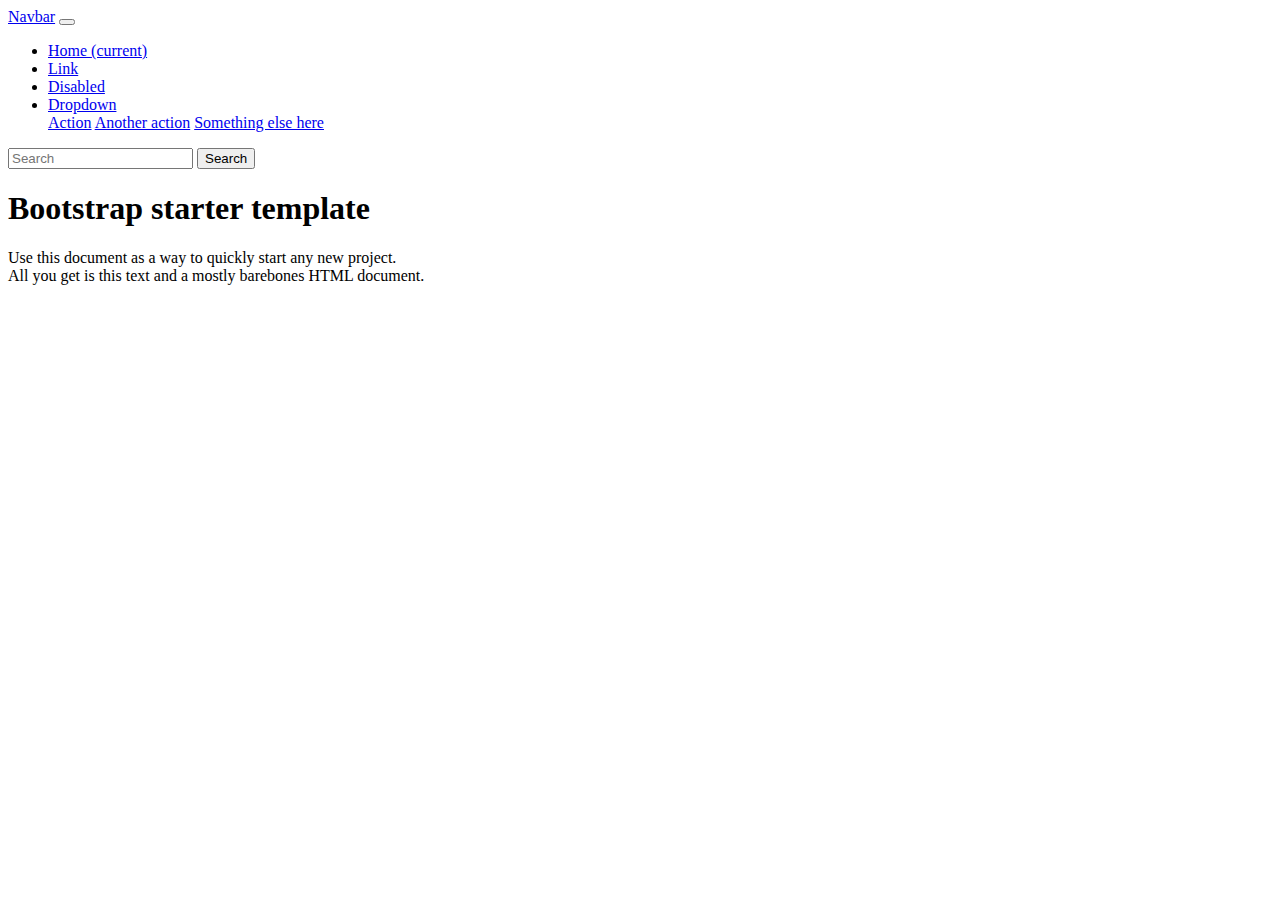
==== src/main/resources/templates/index.html @ 92fbcc73 "index bootstrap 적용 및 homeController test" ====
<!doctype html>
<html>
<head>
    <!-- Required meta tags -->
    <meta charset="utf-8">
    <meta name="viewport" content="width=device-width, initial-scale=1, shrink-to-fit=no">

    <!-- Bootstrap CSS -->
    <link rel="stylesheet" href="https://cdn.jsdelivr.net/npm/bootstrap@4.5.3/dist/css/bootstrap.min.css"
          integrity="sha384-TX8t27EcRE3e/ihU7zmQxVncDAy5uIKz4rEkgIXeMed4M0jlfIDPvg6uqKI2xXr2" crossorigin="anonymous">
    <link href="starter-template.css" rel="stylesheet">

    <title>Hello, world!</title>
</head>
<body>
<body>
<nav class="navbar navbar-expand-md navbar-dark bg-dark fixed-top">
    <a class="navbar-brand" href="#">Navbar</a>
    <button class="navbar-toggler" type="button" data-toggle="collapse" data-target="#navbarsExampleDefault"
            aria-controls="navbarsExampleDefault" aria-expanded="false" aria-label="Toggle navigation">
        <span class="navbar-toggler-icon"></span>
    </button>

    <div class="collapse navbar-collapse" id="navbarsExampleDefault">
        <ul class="navbar-nav mr-auto">
            <li class="nav-item active">
                <a class="nav-link" href="#">Home <span class="sr-only">(current)</span></a>
            </li>
            <li class="nav-item">
                <a class="nav-link" href="#">Link</a>
            </li>
            <li class="nav-item">
                <a class="nav-link disabled" href="#" tabindex="-1" aria-disabled="true">Disabled</a>
            </li>
            <li class="nav-item dropdown">
                <a class="nav-link dropdown-toggle" href="#" id="dropdown01" data-toggle="dropdown" aria-haspopup="true"
                   aria-expanded="false">Dropdown</a>
                <div class="dropdown-menu" aria-labelledby="dropdown01">
                    <a class="dropdown-item" href="#">Action</a>
                    <a class="dropdown-item" href="#">Another action</a>
                    <a class="dropdown-item" href="#">Something else here</a>
                </div>
            </li>
        </ul>
        <form class="form-inline my-2 my-lg-0">
            <input class="form-control mr-sm-2" type="text" placeholder="Search" aria-label="Search">
            <button class="btn btn-secondary my-2 my-sm-0" type="submit">Search</button>
        </form>
    </div>
</nav>

<main role="main" class="container">

    <div class="starter-template">
        <h1>Bootstrap starter template</h1>
        <p class="lead">Use this document as a way to quickly start any new project.<br> All you get is this text and a
            mostly barebones HTML document.</p>
    </div>

</main>

<!-- Optional JavaScript; choose one of the two! -->

<!-- Option 1: jQuery and Bootstrap Bundle (includes Popper) -->
<script src="https://code.jquery.com/jquery-3.5.1.slim.min.js"
        integrity="sha384-DfXdz2htPH0lsSSs5nCTpuj/zy4C+OGpamoFVy38MVBnE+IbbVYUew+OrCXaRkfj"
        crossorigin="anonymous"></script>
<script src="https://cdn.jsdelivr.net/npm/bootstrap@4.5.3/dist/js/bootstrap.bundle.min.js"
        integrity="sha384-ho+j7jyWK8fNQe+A12Hb8AhRq26LrZ/JpcUGGOn+Y7RsweNrtN/tE3MoK7ZeZDyx"
        crossorigin="anonymous"></script>

<!-- Option 2: jQuery, Popper.js, and Bootstrap JS
<script src="https://code.jquery.com/jquery-3.5.1.slim.min.js" integrity="sha384-DfXdz2htPH0lsSSs5nCTpuj/zy4C+OGpamoFVy38MVBnE+IbbVYUew+OrCXaRkfj" crossorigin="anonymous"></script>
<script src="https://cdn.jsdelivr.net/npm/popper.js@1.16.1/dist/umd/popper.min.js" integrity="sha384-9/reFTGAW83EW2RDu2S0VKaIzap3H66lZH81PoYlFhbGU+6BZp6G7niu735Sk7lN" crossorigin="anonymous"></script>
<script src="https://cdn.jsdelivr.net/npm/bootstrap@4.5.3/dist/js/bootstrap.min.js" integrity="sha384-w1Q4orYjBQndcko6MimVbzY0tgp4pWB4lZ7lr30WKz0vr/aWKhXdBNmNb5D92v7s" crossorigin="anonymous"></script>
-->
</body>
</html>
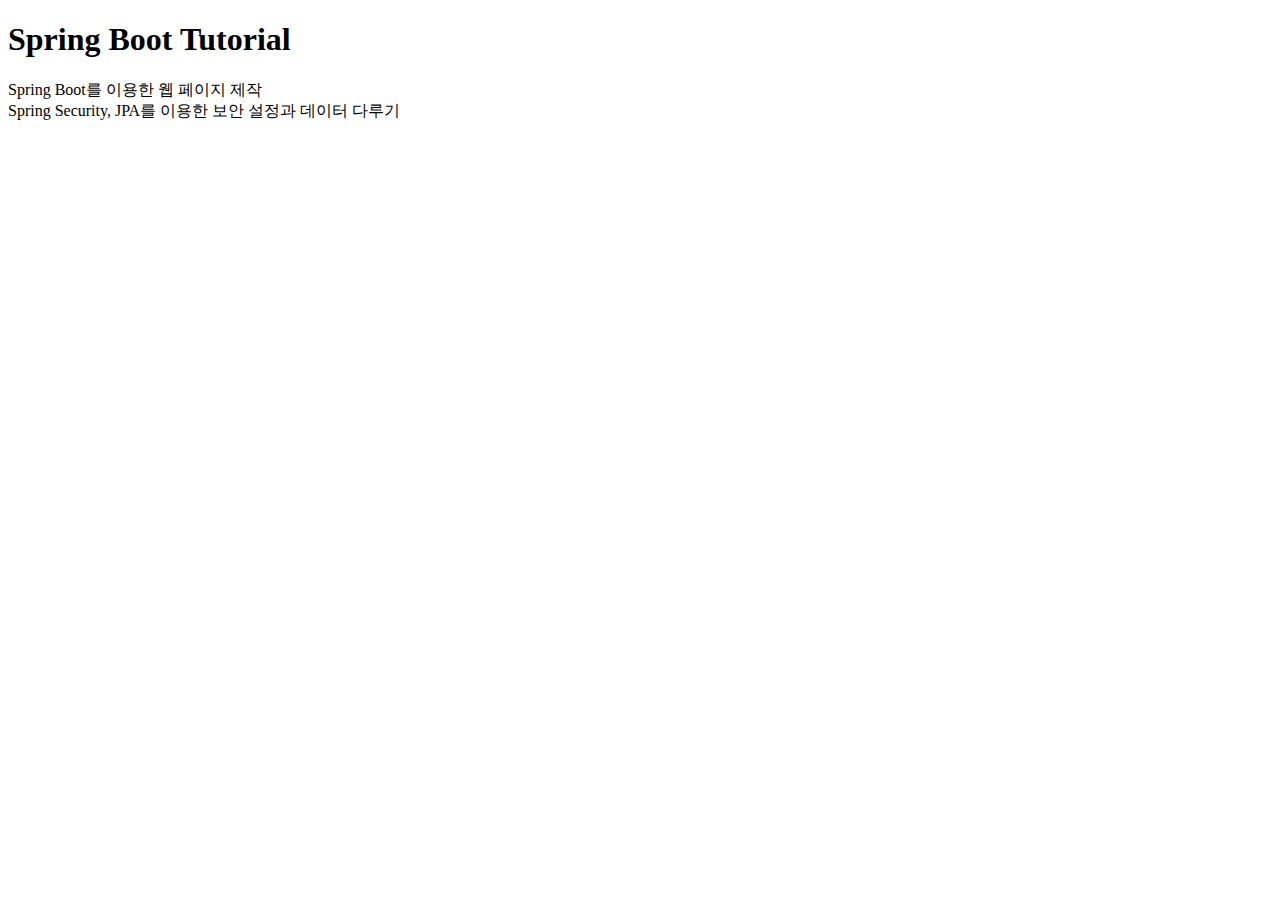
==== commit ed67c0bb: "index, List Page - thymeleaf 레이아웃 구성" ====
--- a/src/main/resources/templates/index.html
+++ b/src/main/resources/templates/index.html
@@ -1,21 +1,23 @@
 <!doctype html>
-<html>
-<head>
+<html xmlns:th="http://www.thymeleaf.org">
+
+<head th:replace="fragments/common :: head('Hello, Spring Boot!')">
     <!-- Required meta tags -->
     <meta charset="utf-8">
     <meta name="viewport" content="width=device-width, initial-scale=1, shrink-to-fit=no">
 
     <!-- Bootstrap CSS -->
     <link rel="stylesheet" href="https://cdn.jsdelivr.net/npm/bootstrap@4.5.3/dist/css/bootstrap.min.css"
-          integrity="sha384-TX8t27EcRE3e/ihU7zmQxVncDAy5uIKz4rEkgIXeMed4M0jlfIDPvg6uqKI2xXr2" crossorigin="anonymous">
+        integrity="sha384-TX8t27EcRE3e/ihU7zmQxVncDAy5uIKz4rEkgIXeMed4M0jlfIDPvg6uqKI2xXr2" crossorigin="anonymous">
     <link href="starter-template.css" rel="stylesheet">
 
-    <title>Hello, world!</title>
+    <title>Hello, Spring Boot!</title>
 </head>
-<body>
-<body>
-<nav class="navbar navbar-expand-md navbar-dark bg-dark fixed-top">
-    <a class="navbar-brand" href="#">Navbar</a>
+
+
+    <body>
+        <nav class="navbar navbar-expand-md navbar-dark bg-dark fixed-top" th:replace="fragments/common :: menu('home')">
+           <!--  <a class="navbar-brand" href="#">Spring Boot Tutoroal</a>
     <button class="navbar-toggler" type="button" data-toggle="collapse" data-target="#navbarsExampleDefault"
             aria-controls="navbarsExampleDefault" aria-expanded="false" aria-label="Toggle navigation">
         <span class="navbar-toggler-icon"></span>
@@ -24,55 +26,56 @@
     <div class="collapse navbar-collapse" id="navbarsExampleDefault">
         <ul class="navbar-nav mr-auto">
             <li class="nav-item active">
-                <a class="nav-link" href="#">Home <span class="sr-only">(current)</span></a>
+                <a class="nav-link" href="#">홈 <span class="sr-only">(current)</span></a>
             </li>
             <li class="nav-item">
-                <a class="nav-link" href="#">Link</a>
+                <a class="nav-link" href="#">게시판</a>
             </li>
             <li class="nav-item">
                 <a class="nav-link disabled" href="#" tabindex="-1" aria-disabled="true">Disabled</a>
             </li>
-            <li class="nav-item dropdown">
-                <a class="nav-link dropdown-toggle" href="#" id="dropdown01" data-toggle="dropdown" aria-haspopup="true"
-                   aria-expanded="false">Dropdown</a>
-                <div class="dropdown-menu" aria-labelledby="dropdown01">
-                    <a class="dropdown-item" href="#">Action</a>
-                    <a class="dropdown-item" href="#">Another action</a>
-                    <a class="dropdown-item" href="#">Something else here</a>
-                </div>
-            </li>
+            &lt;!&ndash; <li class="nav-item dropdown">
+                 <a class="nav-link dropdown-toggle" href="#" id="dropdown01" data-toggle="dropdown" aria-haspopup="true"
+                    aria-expanded="false">Dropdown</a>
+                 <div class="dropdown-menu" aria-labelledby="dropdown01">
+                     <a class="dropdown-item" href="#">Action</a>
+                     <a class="dropdown-item" href="#">Another action</a>
+                     <a class="dropdown-item" href="#">Something else here</a>
+                 </div>
+             </li>&ndash;&gt;
         </ul>
-        <form class="form-inline my-2 my-lg-0">
+            &lt;!&ndash;<form class="form-inline my-2 my-lg-0">
             <input class="form-control mr-sm-2" type="text" placeholder="Search" aria-label="Search">
             <button class="btn btn-secondary my-2 my-sm-0" type="submit">Search</button>
-        </form>
-    </div>
-</nav>
+        </form>&ndash;&gt;
+            </div>-->
+        </nav>
 
-<main role="main" class="container">
+        <main role="main" class="container">
 
-    <div class="starter-template">
-        <h1>Bootstrap starter template</h1>
-        <p class="lead">Use this document as a way to quickly start any new project.<br> All you get is this text and a
-            mostly barebones HTML document.</p>
-    </div>
+            <div class="starter-template">
+                <h1>Spring Boot Tutorial</h1>
+                <p class="lead">Spring Boot를 이용한 웹 페이지 제작<br>
+                    Spring Security, JPA를 이용한 보안 설정과 데이터 다루기</p>
+            </div>
 
-</main>
+        </main>
 
-<!-- Optional JavaScript; choose one of the two! -->
+        <!-- Optional JavaScript; choose one of the two! -->
 
-<!-- Option 1: jQuery and Bootstrap Bundle (includes Popper) -->
-<script src="https://code.jquery.com/jquery-3.5.1.slim.min.js"
-        integrity="sha384-DfXdz2htPH0lsSSs5nCTpuj/zy4C+OGpamoFVy38MVBnE+IbbVYUew+OrCXaRkfj"
-        crossorigin="anonymous"></script>
-<script src="https://cdn.jsdelivr.net/npm/bootstrap@4.5.3/dist/js/bootstrap.bundle.min.js"
-        integrity="sha384-ho+j7jyWK8fNQe+A12Hb8AhRq26LrZ/JpcUGGOn+Y7RsweNrtN/tE3MoK7ZeZDyx"
-        crossorigin="anonymous"></script>
+        <!-- Option 1: jQuery and Bootstrap Bundle (includes Popper) -->
+        <script src="https://code.jquery.com/jquery-3.5.1.slim.min.js"
+            integrity="sha384-DfXdz2htPH0lsSSs5nCTpuj/zy4C+OGpamoFVy38MVBnE+IbbVYUew+OrCXaRkfj"
+            crossorigin="anonymous"></script>
+        <script src="https://cdn.jsdelivr.net/npm/bootstrap@4.5.3/dist/js/bootstrap.bundle.min.js"
+            integrity="sha384-ho+j7jyWK8fNQe+A12Hb8AhRq26LrZ/JpcUGGOn+Y7RsweNrtN/tE3MoK7ZeZDyx"
+            crossorigin="anonymous"></script>
 
-<!-- Option 2: jQuery, Popper.js, and Bootstrap JS
+        <!-- Option 2: jQuery, Popper.js, and Bootstrap JS
 <script src="https://code.jquery.com/jquery-3.5.1.slim.min.js" integrity="sha384-DfXdz2htPH0lsSSs5nCTpuj/zy4C+OGpamoFVy38MVBnE+IbbVYUew+OrCXaRkfj" crossorigin="anonymous"></script>
 <script src="https://cdn.jsdelivr.net/npm/popper.js@1.16.1/dist/umd/popper.min.js" integrity="sha384-9/reFTGAW83EW2RDu2S0VKaIzap3H66lZH81PoYlFhbGU+6BZp6G7niu735Sk7lN" crossorigin="anonymous"></script>
 <script src="https://cdn.jsdelivr.net/npm/bootstrap@4.5.3/dist/js/bootstrap.min.js" integrity="sha384-w1Q4orYjBQndcko6MimVbzY0tgp4pWB4lZ7lr30WKz0vr/aWKhXdBNmNb5D92v7s" crossorigin="anonymous"></script>
 -->
-</body>
+    </body>
+
 </html>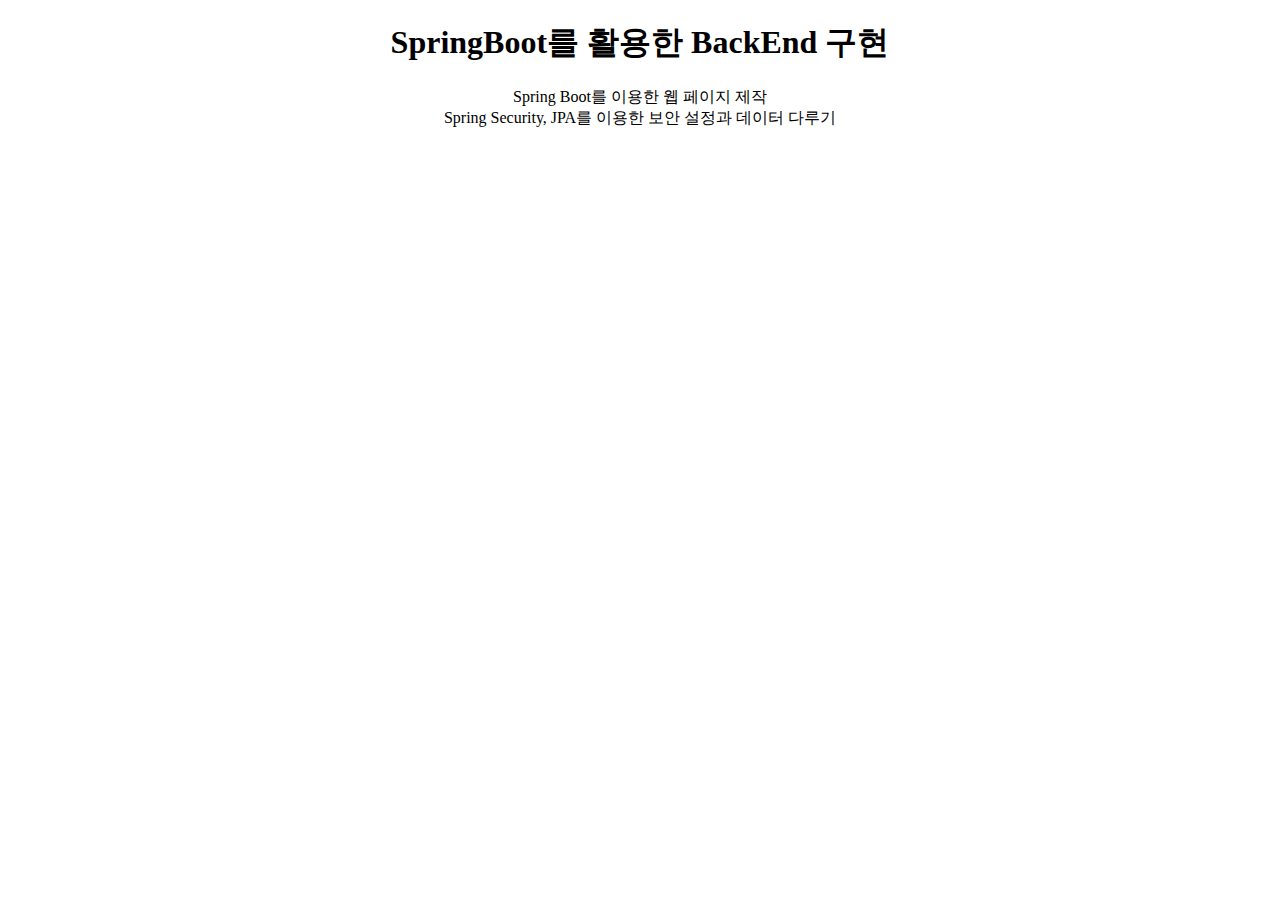
==== commit a3bd0b2c: "front 영역 수정 header, footer 등 통합" ====
--- a/src/main/resources/templates/index.html
+++ b/src/main/resources/templates/index.html
@@ -1,7 +1,7 @@
 <!doctype html>
 <html xmlns:th="http://www.thymeleaf.org">
 
-<head th:replace="fragments/common :: head('Hello, Spring Boot!')">
+<head th:replace="fragments/common :: head('Eonion, SpringBoot Board!')">
     <!-- Required meta tags -->
     <meta charset="utf-8">
     <meta name="viewport" content="width=device-width, initial-scale=1, shrink-to-fit=no">
@@ -11,71 +11,34 @@
         integrity="sha384-TX8t27EcRE3e/ihU7zmQxVncDAy5uIKz4rEkgIXeMed4M0jlfIDPvg6uqKI2xXr2" crossorigin="anonymous">
     <link href="starter-template.css" rel="stylesheet">
 
-    <title>Hello, Spring Boot!</title>
+    <title>Eonion, SpringBoot Board!</title>
 </head>
 
 
-    <body>
-        <nav class="navbar navbar-expand-md navbar-dark bg-dark fixed-top" th:replace="fragments/common :: menu('home')">
-           <!--  <a class="navbar-brand" href="#">Spring Boot Tutoroal</a>
-    <button class="navbar-toggler" type="button" data-toggle="collapse" data-target="#navbarsExampleDefault"
-            aria-controls="navbarsExampleDefault" aria-expanded="false" aria-label="Toggle navigation">
-        <span class="navbar-toggler-icon"></span>
-    </button>
+<body>
+<header th:replace="fragments/common :: menu('home')"></header>
+    <main role="main" class="main">
 
-    <div class="collapse navbar-collapse" id="navbarsExampleDefault">
-        <ul class="navbar-nav mr-auto">
-            <li class="nav-item active">
-                <a class="nav-link" href="#">홈 <span class="sr-only">(current)</span></a>
-            </li>
-            <li class="nav-item">
-                <a class="nav-link" href="#">게시판</a>
-            </li>
-            <li class="nav-item">
-                <a class="nav-link disabled" href="#" tabindex="-1" aria-disabled="true">Disabled</a>
-            </li>
-            &lt;!&ndash; <li class="nav-item dropdown">
-                 <a class="nav-link dropdown-toggle" href="#" id="dropdown01" data-toggle="dropdown" aria-haspopup="true"
-                    aria-expanded="false">Dropdown</a>
-                 <div class="dropdown-menu" aria-labelledby="dropdown01">
-                     <a class="dropdown-item" href="#">Action</a>
-                     <a class="dropdown-item" href="#">Another action</a>
-                     <a class="dropdown-item" href="#">Something else here</a>
-                 </div>
-             </li>&ndash;&gt;
-        </ul>
-            &lt;!&ndash;<form class="form-inline my-2 my-lg-0">
-            <input class="form-control mr-sm-2" type="text" placeholder="Search" aria-label="Search">
-            <button class="btn btn-secondary my-2 my-sm-0" type="submit">Search</button>
-        </form>&ndash;&gt;
-            </div>-->
-        </nav>
+        <p class="starter-template">
+            <h1 align="center">SpringBoot를 활용한 BackEnd 구현</h1>
+            <p class="lead" align="center">Spring Boot를 이용한 웹 페이지 제작<br>
+                Spring Security, JPA를 이용한 보안 설정과 데이터 다루기</p>
+        </p>
 
-        <main role="main" class="container">
+    </main>
 
-            <div class="starter-template">
-                <h1>Spring Boot Tutorial</h1>
-                <p class="lead">Spring Boot를 이용한 웹 페이지 제작<br>
-                    Spring Security, JPA를 이용한 보안 설정과 데이터 다루기</p>
-            </div>
-
-        </main>
-
-        <!-- Optional JavaScript; choose one of the two! -->
-
-        <!-- Option 1: jQuery and Bootstrap Bundle (includes Popper) -->
-        <script src="https://code.jquery.com/jquery-3.5.1.slim.min.js"
-            integrity="sha384-DfXdz2htPH0lsSSs5nCTpuj/zy4C+OGpamoFVy38MVBnE+IbbVYUew+OrCXaRkfj"
-            crossorigin="anonymous"></script>
-        <script src="https://cdn.jsdelivr.net/npm/bootstrap@4.5.3/dist/js/bootstrap.bundle.min.js"
-            integrity="sha384-ho+j7jyWK8fNQe+A12Hb8AhRq26LrZ/JpcUGGOn+Y7RsweNrtN/tE3MoK7ZeZDyx"
-            crossorigin="anonymous"></script>
-
-        <!-- Option 2: jQuery, Popper.js, and Bootstrap JS
-<script src="https://code.jquery.com/jquery-3.5.1.slim.min.js" integrity="sha384-DfXdz2htPH0lsSSs5nCTpuj/zy4C+OGpamoFVy38MVBnE+IbbVYUew+OrCXaRkfj" crossorigin="anonymous"></script>
-<script src="https://cdn.jsdelivr.net/npm/popper.js@1.16.1/dist/umd/popper.min.js" integrity="sha384-9/reFTGAW83EW2RDu2S0VKaIzap3H66lZH81PoYlFhbGU+6BZp6G7niu735Sk7lN" crossorigin="anonymous"></script>
-<script src="https://cdn.jsdelivr.net/npm/bootstrap@4.5.3/dist/js/bootstrap.min.js" integrity="sha384-w1Q4orYjBQndcko6MimVbzY0tgp4pWB4lZ7lr30WKz0vr/aWKhXdBNmNb5D92v7s" crossorigin="anonymous"></script>
--->
-    </body>
+<footer th:replace="fragments/common :: footer"></footer>
+<!--    <footer th:replace="fragments/common :: footer">-->
+<!--        <script src="https://code.jquery.com/jquery-3.5.1.slim.min.js"-->
+<!--            integrity="sha384-DfXdz2htPH0lsSSs5nCTpuj/zy4C+OGpamoFVy38MVBnE+IbbVYUew+OrCXaRkfj"-->
+<!--            crossorigin="anonymous"></script>-->
+<!--        <script src="https://cdn.jsdelivr.net/npm/popper.js@1.16.0/dist/umd/popper.min.js"-->
+<!--            integrity="sha384-Q6E9RHvbIyZFJoft+2mJbHaEWldlvI9IOYy5n3zV9zzTtmI3UksdQRVvoxMfooAo"-->
+<!--            crossorigin="anonymous"></script>-->
+<!--        <script src="https://stackpath.bootstrapcdn.com/bootstrap/4.5.0/js/bootstrap.min.js"-->
+<!--            integrity="sha384-OgVRvuATP1z7JjHLkuOU7Xw704+h835Lr+6QL9UvYjZE3Ipu6Tp75j7Bh/kR0JKI"-->
+<!--            crossorigin="anonymous"></script>-->
+<!--    </footer>-->
+</body>
 
 </html>